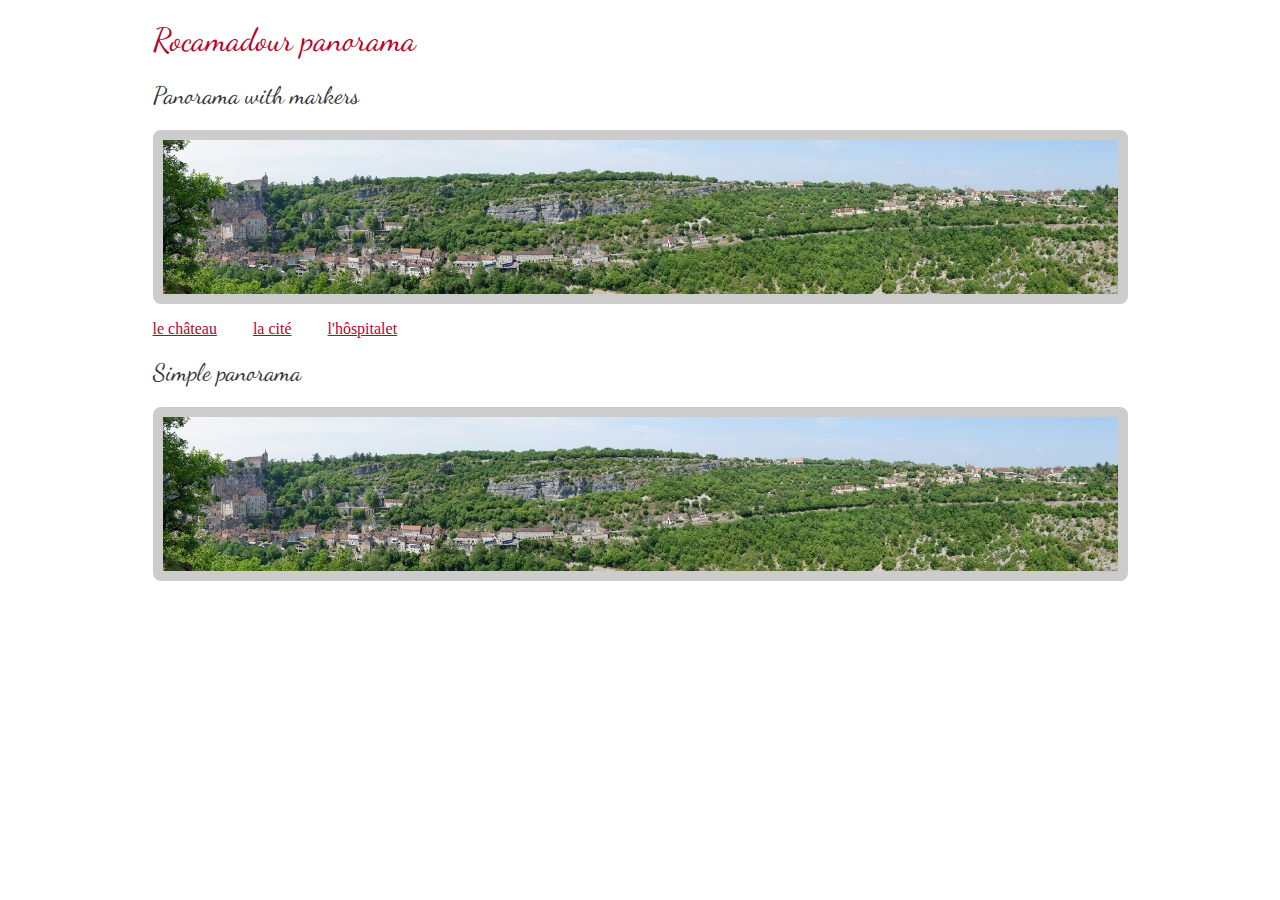
==== Demo/index.html @ 93fc16ae "improved demo" ====
<!DOCTYPE html>
<html lang="fr"> 
    <head> 
        <title>MooPano - Mootools based panoramao viewer</title> 
        <meta http-equiv="Content-Type" content="text/html; charset=utf-8" /> 
        <!--[if IE]><script src="/static/media//js/html5-ie.js"></script><![endif]--> 
        <link rel="stylesheet" href="css/styles.css" type="text/css"> 
        <link href='http://fonts.googleapis.com/css?family=Dancing+Script' rel='stylesheet' type='text/css'> 
    </head> 
    <body>
        <h1>Rocamadour panorama</h1>
        <h2>Panorama with markers</h2>
        <p class="panorama-holder">
            <img src="images/small.jpg" id="marked-panorama" alt="panorama rocamadour" />
        </p>
        <ul id="places">
            <li><a href="#">le château</a></li>
            <li><a href="#">la cité</a></li>
            <li><a href="#">l'hôspitalet</a></li>
        </ul>
        <h2>Simple panorama</h2>
        <p class="panorama-holder">
            <img src="images/small.jpg" id="simple-panorama" alt="panorama rocamadour" />
        </p>
    </body>
    <script type="text/javascript" src="js/mootools.js" charset="utf-8"></script> 
    <script type="text/javascript" src="js/MooPano.js" charset="utf-8"></script> 
    <script type="text/javascript" src="js/MooPano.Point.js" charset="utf-8"></script> 
    <script type="text/javascript" src="js/demo.js" charset="utf-8"></script> 
</html>
---- Demo/css/styles.css ----
body{
    width: 975px;
    margin: 0 auto;
    color: #333;
}
h1, h2, h3{
    font-family: 'Dancing Script', arial, serif;
    font-weight: normal;
}
h1, h3, a{
    color: #B90228;
}
p.panorama-holder{
    border: 10px #ccc solid;
    position: relative;
    height: 154px;
    -webkit-border-radius: 8px;
    -moz-border-radius: 8px;
    border-radius: 8px;
}
ul#places{
    padding: 0;
}
ul#places li{
    display: inline;
    padding: 0 2em 0 0;
}
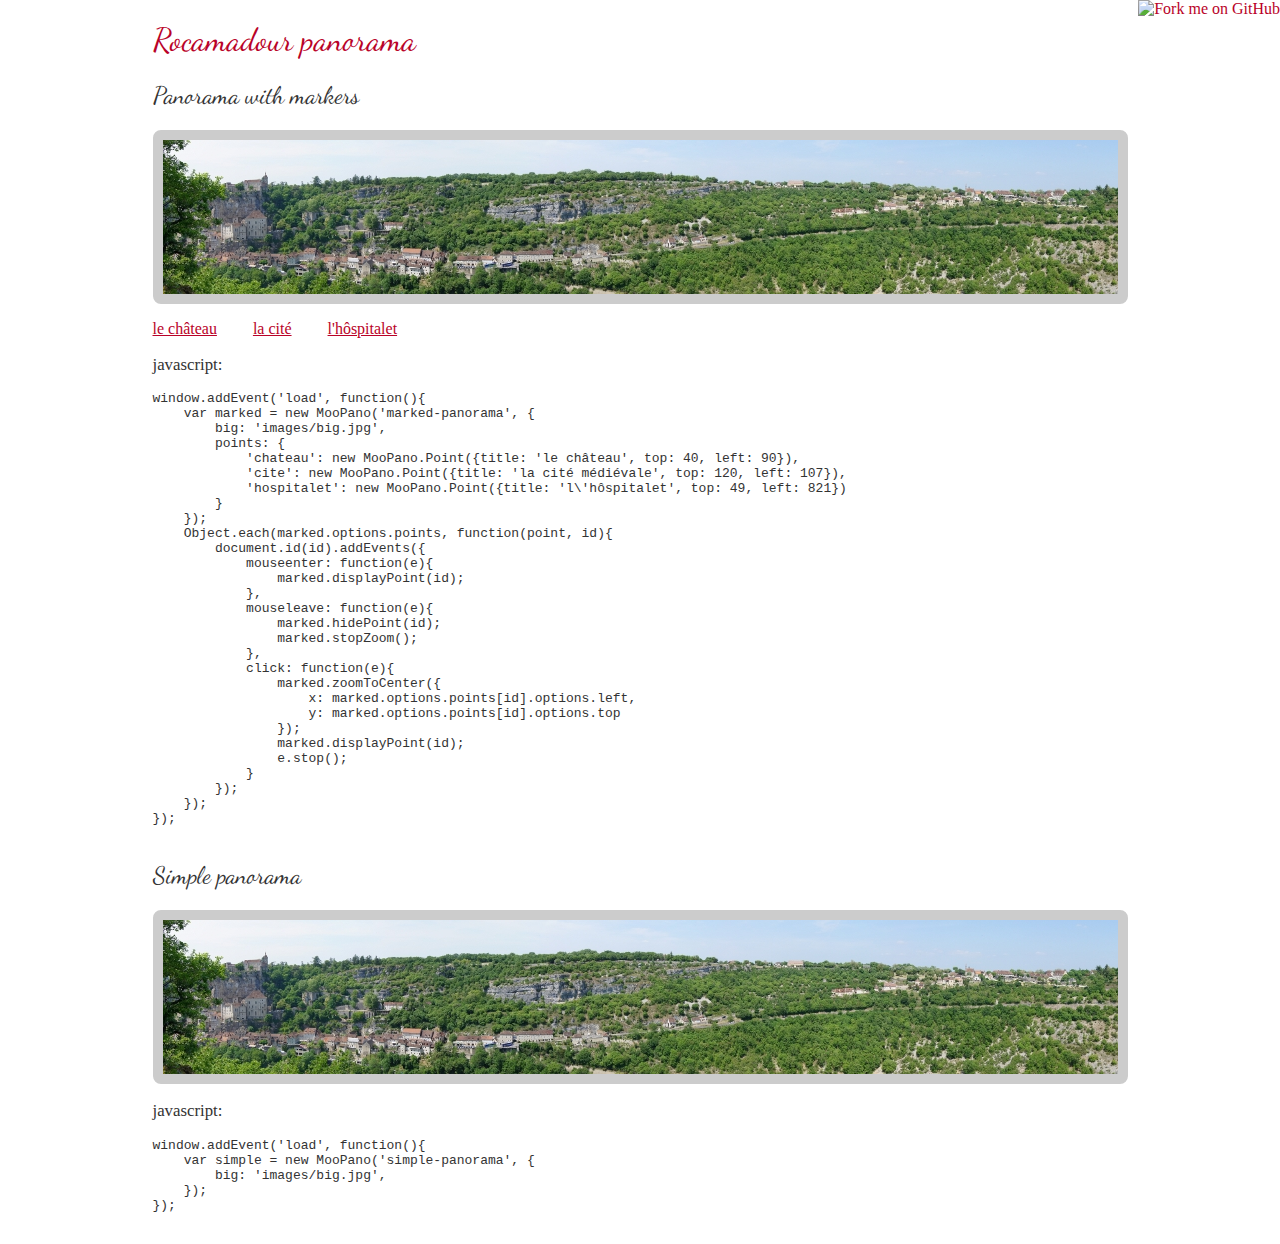
==== commit 8e4e37a0: "improved demo" ====
--- a/Demo/index.html
+++ b/Demo/index.html
@@ -14,13 +14,58 @@
             <img src="images/small.jpg" id="marked-panorama" alt="panorama rocamadour" />
         </p>
         <ul id="places">
-            <li><a href="#">le château</a></li>
-            <li><a href="#">la cité</a></li>
-            <li><a href="#">l'hôspitalet</a></li>
+            <li><a id="chateau" href="#">le château</a></li>
+            <li><a id="cite" href="#">la cité</a></li>
+            <li><a id="hospitalet" href="#">l'hôspitalet</a></li>
         </ul>
+        <h3>javascript:</h3>
+        <pre>
+window.addEvent('load', function(){
+    var marked = new MooPano('marked-panorama', {
+        big: 'images/big.jpg',
+        points: {
+            'chateau': new MooPano.Point({title: 'le château', top: 40, left: 90}),
+            'cite': new MooPano.Point({title: 'la cité médiévale', top: 120, left: 107}),
+            'hospitalet': new MooPano.Point({title: 'l\'hôspitalet', top: 49, left: 821})
+        }
+    });
+    Object.each(marked.options.points, function(point, id){
+        document.id(id).addEvents({
+            mouseenter: function(e){
+                marked.displayPoint(id);
+            },
+            mouseleave: function(e){
+                marked.hidePoint(id);
+                marked.stopZoom();
+            },
+            click: function(e){
+                marked.zoomToCenter({
+                    x: marked.options.points[id].options.left,
+                    y: marked.options.points[id].options.top
+                });
+                marked.displayPoint(id);
+                e.stop();
+            } 
+        });
+    });
+});
+        </pre>
         <h2>Simple panorama</h2>
         <p class="panorama-holder">
             <img src="images/small.jpg" id="simple-panorama" alt="panorama rocamadour" />
+        </p>
+        <h3>javascript:</h3>
+        <pre>
+window.addEvent('load', function(){
+    var simple = new MooPano('simple-panorama', {
+        big: 'images/big.jpg',
+    });
+});
+        </pre>
+        <p>
+            <a href="http://github.com/jean-philippe/moopano">
+                <img style="position: absolute; top: 0; right: 0; border: 0;" src="https://d3nwyuy0nl342s.cloudfront.net/img/e6bef7a091f5f3138b8cd40bc3e114258dd68ddf/687474703a2f2f73332e616d617a6f6e6177732e636f6d2f6769746875622f726962626f6e732f666f726b6d655f72696768745f7265645f6161303030302e706e67" alt="Fork me on GitHub">
+            </a>
         </p>
     </body>
     <script type="text/javascript" src="js/mootools.js" charset="utf-8"></script> 
--- a/Demo/css/styles.css
+++ b/Demo/css/styles.css
@@ -3,12 +3,16 @@
     margin: 0 auto;
     color: #333;
 }
-h1, h2, h3{
+h1, h2{
     font-family: 'Dancing Script', arial, serif;
     font-weight: normal;
 }
-h1, h3, a{
+h1, a{
     color: #B90228;
+}
+h3{
+    font-size: 105%;
+    font-weight: normal;
 }
 p.panorama-holder{
     border: 10px #ccc solid;
@@ -24,4 +28,33 @@
 ul#places li{
     display: inline;
     padding: 0 2em 0 0;
+}
+div.marker{
+    margin: -4.5em -4em;
+}
+div.marker p{
+    position:relative;
+    padding:1em;
+    margin:0 0 3em;
+    font-size: inherit;
+    color: #fff;
+    background:#c81e2b;
+    background:-webkit-gradient(linear, 0 0, 0 100%, from(#f04349), to(#c81e2b));
+    background:-moz-linear-gradient(#f04349, #c81e2b);
+    background:-o-linear-gradient(#f04349, #c81e2b);
+    background:linear-gradient(#f04349, #c81e2b);
+    -webkit-border-radius:10px;
+    -moz-border-radius:10px;
+    border-radius:10px;
+}
+div.marker p:after {
+    content:"";
+    position:absolute;
+    bottom:-1em;
+    left:3em;
+    border-width:1em 1em 0;
+    border-style:solid;
+    border-color:#c81e2b transparent;
+    display:block; 
+    width:0;
 }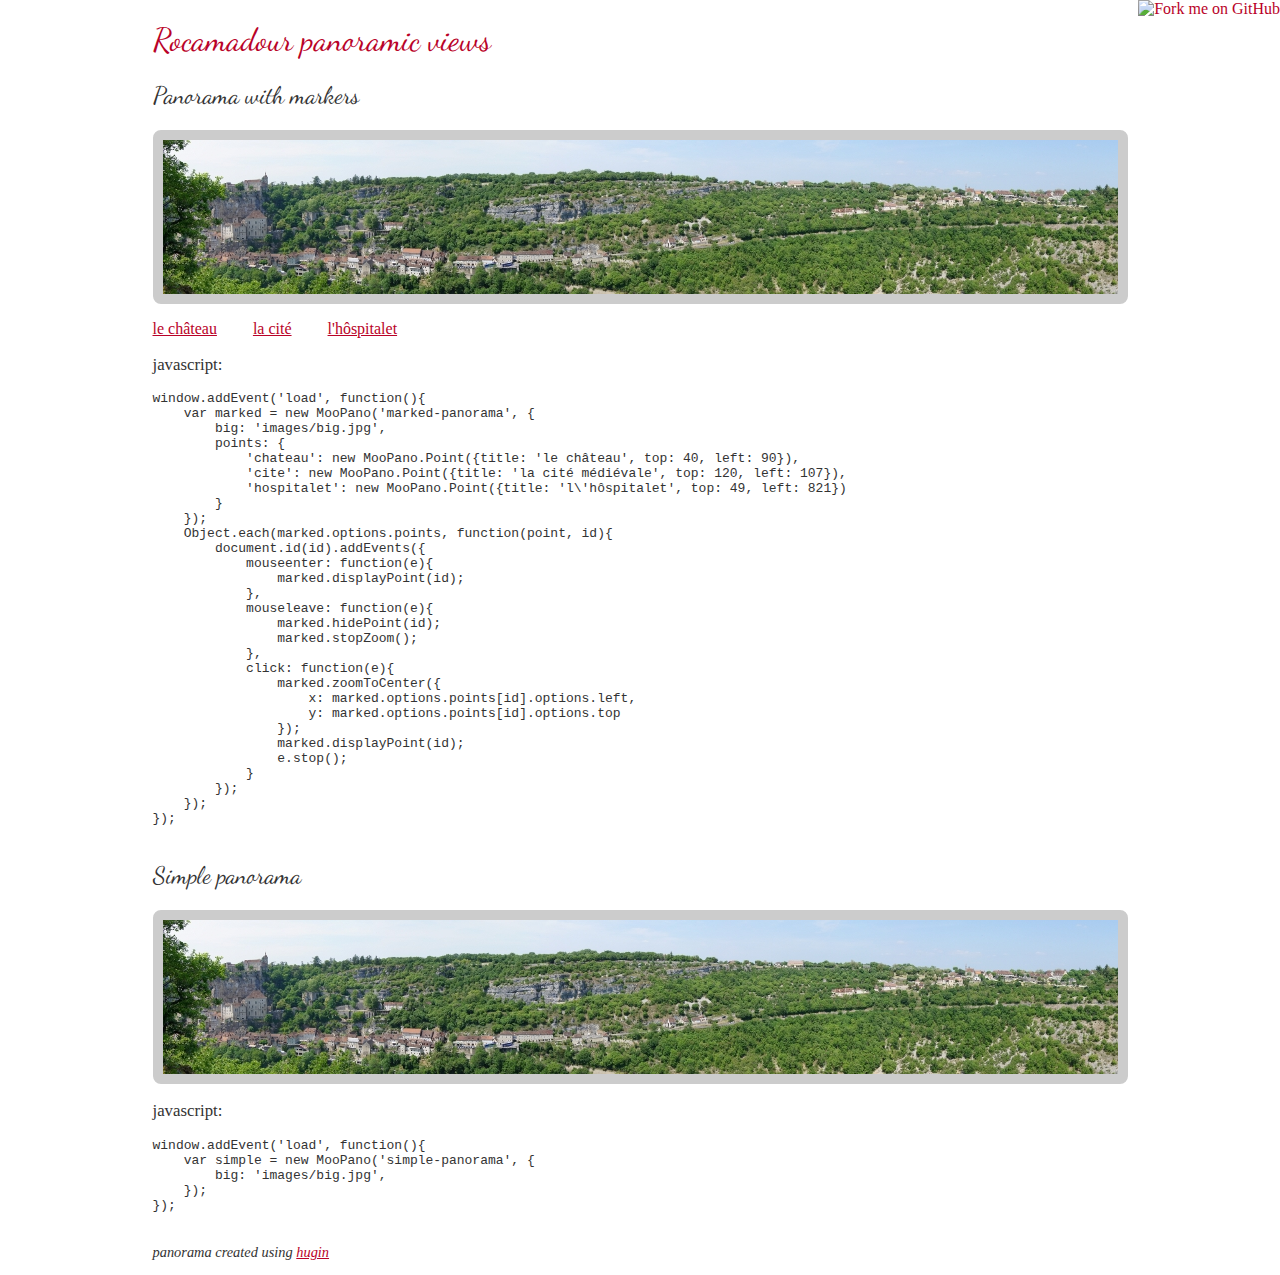
==== commit 1d82bf9e: "renamed Point to Marker" ====
--- a/Demo/index.html
+++ b/Demo/index.html
@@ -3,12 +3,12 @@
     <head> 
         <title>MooPano - Mootools based panoramao viewer</title> 
         <meta http-equiv="Content-Type" content="text/html; charset=utf-8" /> 
-        <!--[if IE]><script src="/static/media//js/html5-ie.js"></script><![endif]--> 
+        <!--[if IE]><script src=" http://html5shim.googlecode.com/svn/trunk/html5.js"></script><![endif]--> 
         <link rel="stylesheet" href="css/styles.css" type="text/css"> 
         <link href='http://fonts.googleapis.com/css?family=Dancing+Script' rel='stylesheet' type='text/css'> 
     </head> 
     <body>
-        <h1>Rocamadour panorama</h1>
+        <h1>Rocamadour panoramic views</h1>
         <h2>Panorama with markers</h2>
         <p class="panorama-holder">
             <img src="images/small.jpg" id="marked-panorama" alt="panorama rocamadour" />
@@ -67,9 +67,12 @@
                 <img style="position: absolute; top: 0; right: 0; border: 0;" src="https://d3nwyuy0nl342s.cloudfront.net/img/e6bef7a091f5f3138b8cd40bc3e114258dd68ddf/687474703a2f2f73332e616d617a6f6e6177732e636f6d2f6769746875622f726962626f6e732f666f726b6d655f72696768745f7265645f6161303030302e706e67" alt="Fork me on GitHub">
             </a>
         </p>
+        <footer>
+            <p>panorama created using <a href="http://hugin.sourceforge.net/">hugin</a></p>
+        </footer>
     </body>
     <script type="text/javascript" src="js/mootools.js" charset="utf-8"></script> 
     <script type="text/javascript" src="js/MooPano.js" charset="utf-8"></script> 
-    <script type="text/javascript" src="js/MooPano.Point.js" charset="utf-8"></script> 
+    <script type="text/javascript" src="js/MooPano.Marker.js" charset="utf-8"></script> 
     <script type="text/javascript" src="js/demo.js" charset="utf-8"></script> 
-</html> +</html>--- a/Demo/css/styles.css
+++ b/Demo/css/styles.css
@@ -57,4 +57,8 @@
     border-color:#c81e2b transparent;
     display:block; 
     width:0;
+}
+footer{
+    font-size: 90%;
+    font-style: italic;
 }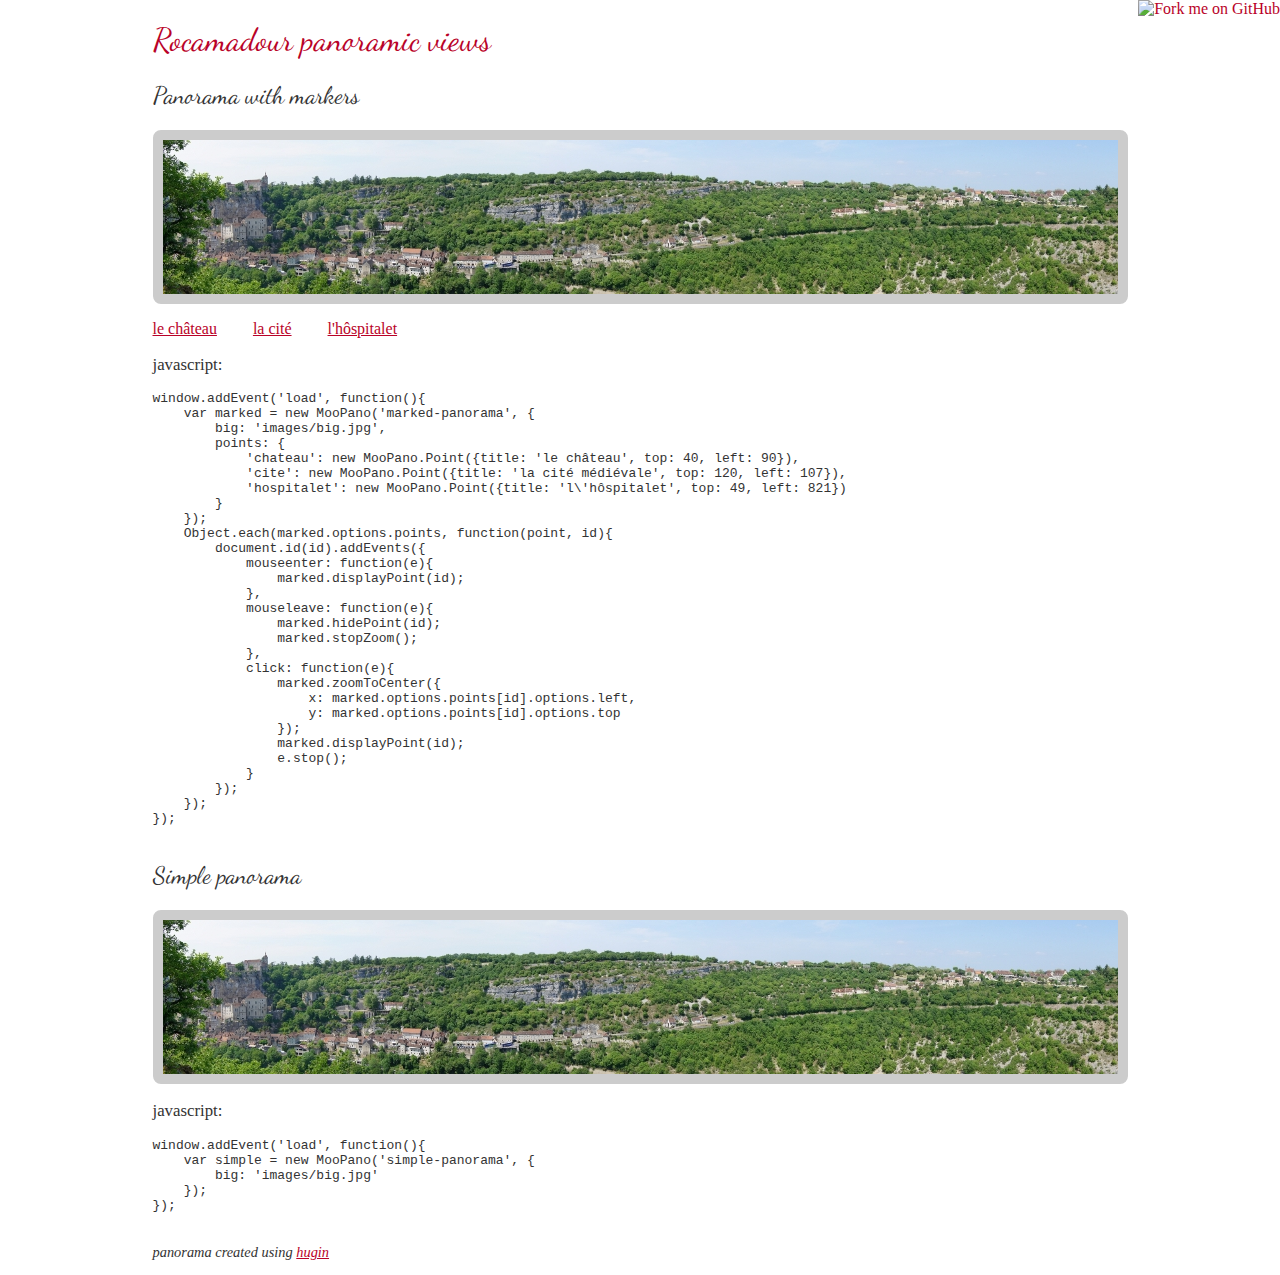
==== commit 555e627c: "fixed demo" ====
--- a/Demo/index.html
+++ b/Demo/index.html
@@ -1,12 +1,12 @@
 <!DOCTYPE html>
-<html lang="fr"> 
-    <head> 
-        <title>MooPano - Mootools based panoramao viewer</title> 
-        <meta http-equiv="Content-Type" content="text/html; charset=utf-8" /> 
-        <!--[if IE]><script src=" http://html5shim.googlecode.com/svn/trunk/html5.js"></script><![endif]--> 
-        <link rel="stylesheet" href="css/styles.css" type="text/css"> 
-        <link href='http://fonts.googleapis.com/css?family=Dancing+Script' rel='stylesheet' type='text/css'> 
-    </head> 
+<html lang="fr">
+    <head>
+        <title>MooPano - Mootools based panorama viewer</title>
+        <meta http-equiv="Content-Type" content="text/html; charset=utf-8" />
+        <!--[if IE]><script src=" http://html5shim.googlecode.com/svn/trunk/html5.js"></script><![endif]-->
+        <link rel="stylesheet" href="css/styles.css" type="text/css">
+        <link href='http://fonts.googleapis.com/css?family=Dancing+Script' rel='stylesheet' type='text/css'>
+    </head>
     <body>
         <h1>Rocamadour panoramic views</h1>
         <h2>Panorama with markers</h2>
@@ -45,7 +45,7 @@
                 });
                 marked.displayPoint(id);
                 e.stop();
-            } 
+            }
         });
     });
 });
@@ -58,7 +58,7 @@
         <pre>
 window.addEvent('load', function(){
     var simple = new MooPano('simple-panorama', {
-        big: 'images/big.jpg',
+        big: 'images/big.jpg'
     });
 });
         </pre>
@@ -71,8 +71,8 @@
             <p>panorama created using <a href="http://hugin.sourceforge.net/">hugin</a></p>
         </footer>
     </body>
-    <script type="text/javascript" src="js/mootools.js" charset="utf-8"></script> 
-    <script type="text/javascript" src="js/MooPano.js" charset="utf-8"></script> 
-    <script type="text/javascript" src="js/MooPano.Marker.js" charset="utf-8"></script> 
-    <script type="text/javascript" src="js/demo.js" charset="utf-8"></script> 
+    <script type="text/javascript" src="js/mootools.js" charset="utf-8"></script>
+    <script type="text/javascript" src="js/MooPano.js" charset="utf-8"></script>
+    <script type="text/javascript" src="js/MooPano.Marker.js" charset="utf-8"></script>
+    <script type="text/javascript" src="js/demo.js" charset="utf-8"></script>
 </html>--- a/Demo/css/styles.css
+++ b/Demo/css/styles.css
@@ -55,7 +55,7 @@
     border-width:1em 1em 0;
     border-style:solid;
     border-color:#c81e2b transparent;
-    display:block; 
+    display:block;
     width:0;
 }
 footer{
